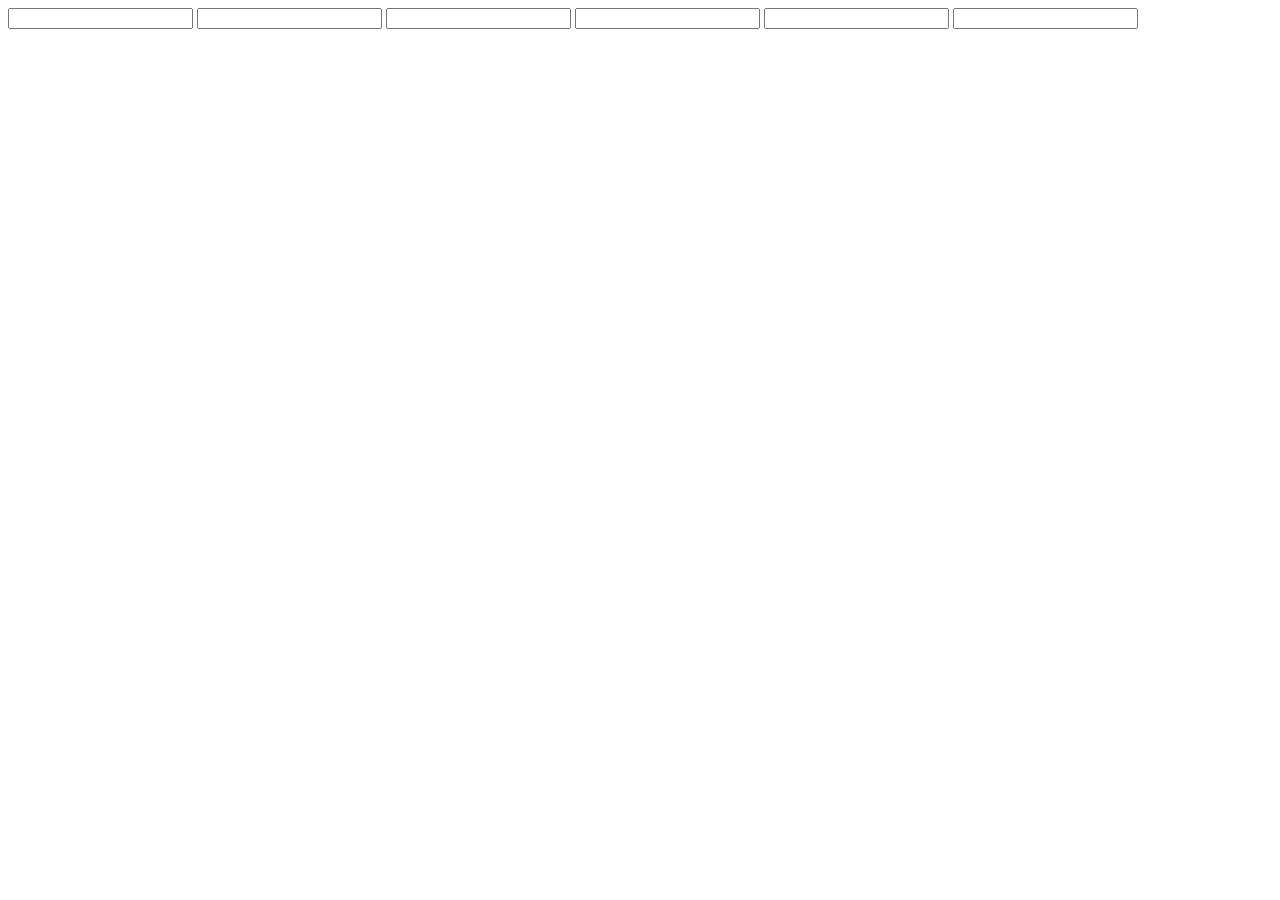
==== templates/registro.html @ 4d53ebab "first commit" ====
<!DOCTYPE html>
<html lang="es">
<head>
    <meta charset="UTF-8">
    <meta http-equiv="X-UA-Compatible" content="IE=edge">
    <meta name="viewport" content="width=device-width, initial-scale=1.0">
    <title>Registro</title>
</head>
<body>

    <form action=""> 

        <label for="Nombre:"></label>
        <input type="text">
        <label for="DNI:"></label>
        <input type="number">
        <label for="Asunto:"></label>
        <input type="text">
        <label for="Mensaje:"></label>
        <input type="text">
        <label for="Email:"></label>
        <input type="email">
        <label for="Número:"></label>
        <input type="tel">


    </form>

</body>
</html>
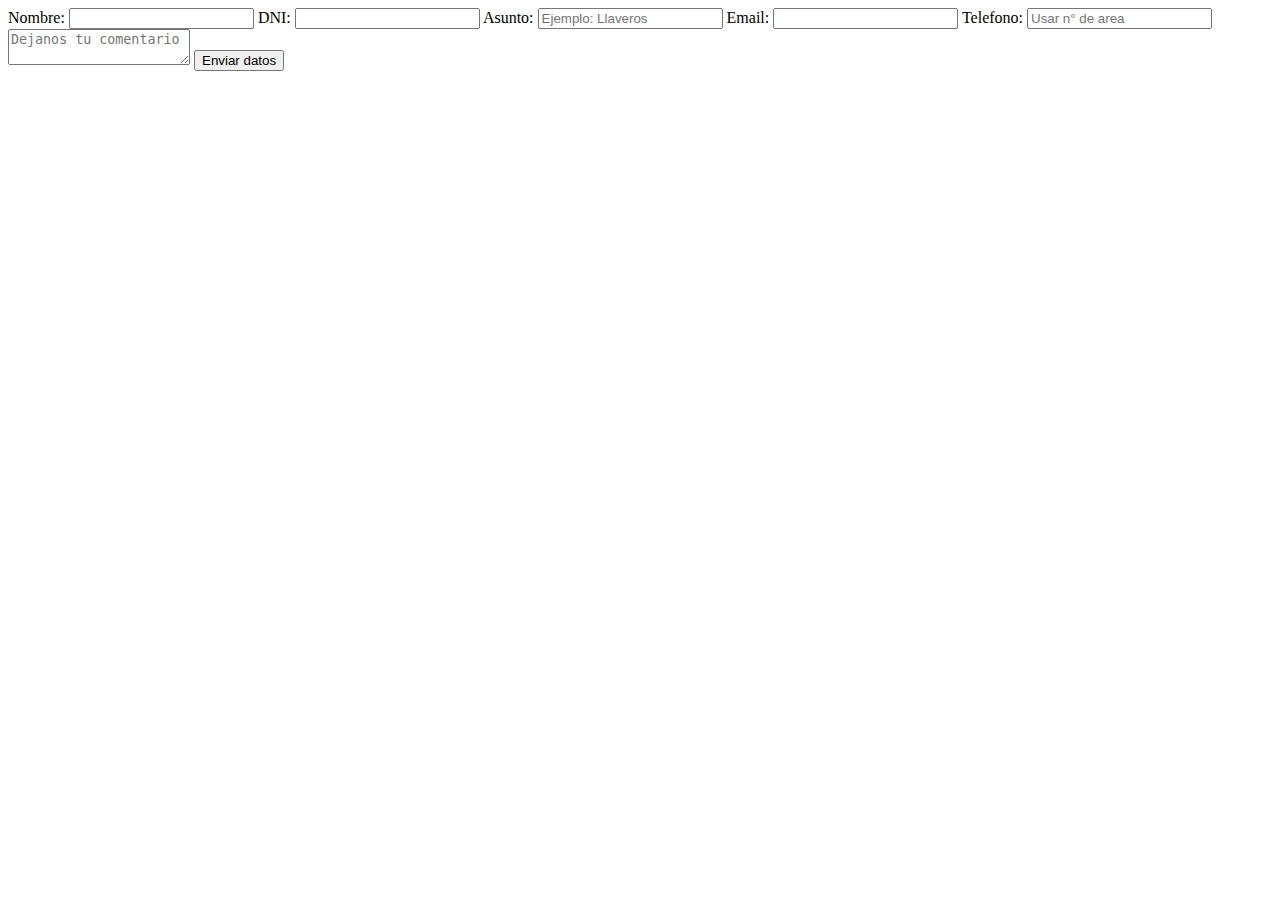
==== commit 9c111a9b: "Agrego parte de registro" ====
--- a/templates/registro.html
+++ b/templates/registro.html
@@ -9,21 +9,18 @@
 <body>
 
     <form action=""> 
-
-        <label for="Nombre:"></label>
+        <label>Nombre: </label>
         <input type="text">
-        <label for="DNI:"></label>
+        <label>DNI: </label>
         <input type="number">
-        <label for="Asunto:"></label>
-        <input type="text">
-        <label for="Mensaje:"></label>
-        <input type="text">
-        <label for="Email:"></label>
+        <label>Asunto: </label>
+        <input type="text" placeholder="Ejemplo: Llaveros">
+        <label>Email: </label>
         <input type="email">
-        <label for="Número:"></label>
-        <input type="tel">
-
-
+        <label>Telefono: </label>
+        <input type="tel" placeholder="Usar n° de area"><br>
+        <textarea placeholder="Dejanos tu comentario"></textarea>
+        <button type="submit">Enviar datos</button>
     </form>
 
 </body>
